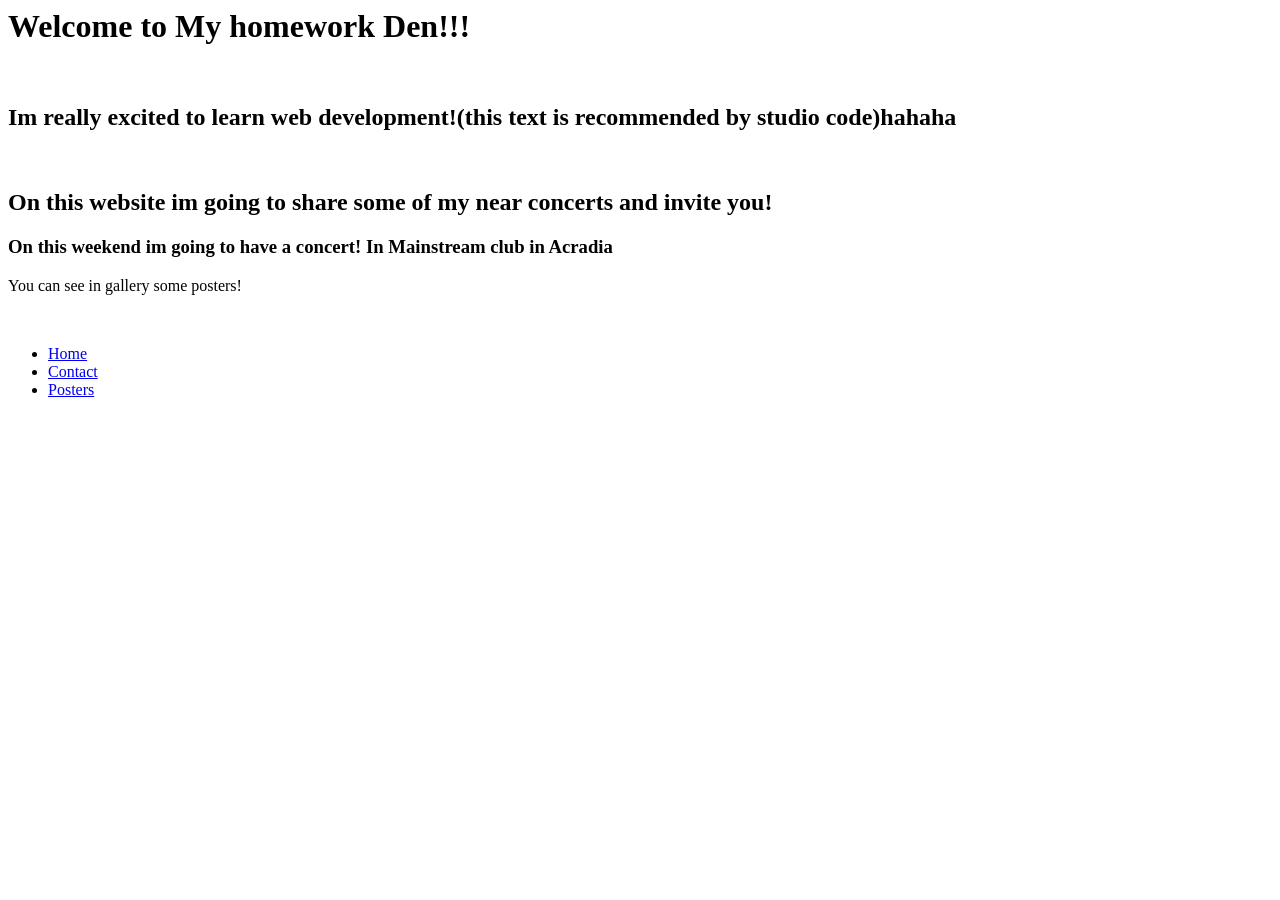
==== New site for Den/Index.html @ 8b24182d "Add new site for homework" ====
<html>
    <doctype html>
        <head>
            <title>Nikita site</title>   
        </head>
        <body>
            <h1>Welcome to My homework Den!!!</h1>
            <br>
            <h2>Im really excited to learn web development!(this text is recommended by studio code)hahaha</h2>
            <br>
            <h2>On this website im going to share some of my near concerts and invite you!</h2>
            <h3>On this weekend im going to have a concert! In Mainstream club in Acradia</h3>
            <p>You can see in gallery some posters!</p>
            <br>
            <index>
                <ul>
                    <li><a href="index.html">Home</a></li>
                    <li><a href="pages/contact.html">Contact</a></li>
                    <li><a href="pages/Posters.html">Posters</a></li>
                </ul> 
                </index>
        <body>
</html>
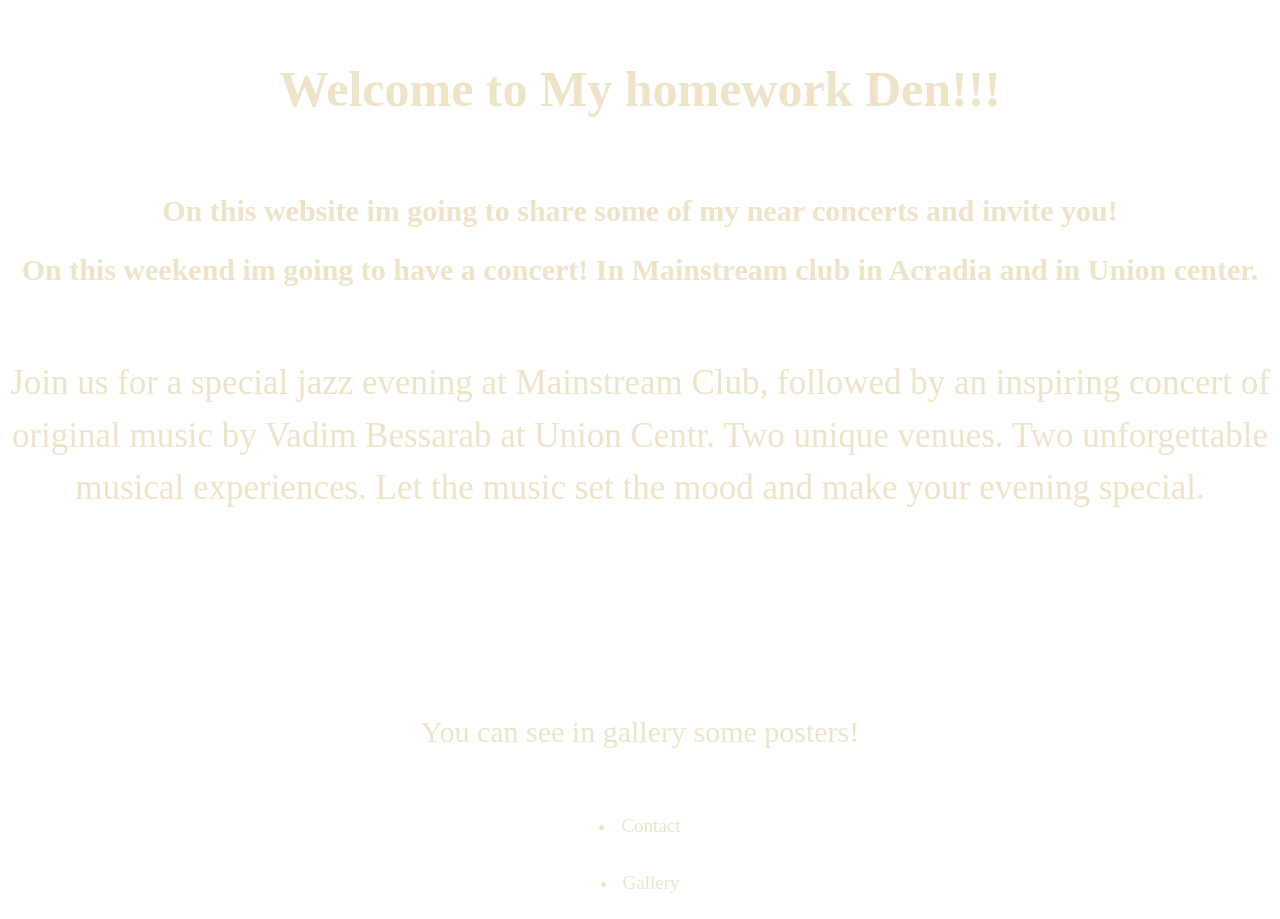
==== commit 5ca433c2: "Site for Den v.2 with css" ====
--- a/New site for Den/Index.html
+++ b/New site for Den/Index.html
@@ -1,23 +1,36 @@
 <html>
     <doctype html>
         <head>
+            <link rel="stylesheet" href="style.css">
             <title>Nikita site</title>   
         </head>
         <body>
-            <h1>Welcome to My homework Den!!!</h1>
-            <br>
-            <h2>Im really excited to learn web development!(this text is recommended by studio code)hahaha</h2>
+            <style>
+
+                p.Description {
+                    font-size: 35px;
+                    color: rgb(238, 226, 199);
+                    line-height: 1.5;
+                    margin-top: 70px;
+                }
+                li a.nav-link {
+                    color: rgb(238, 226, 199);
+                    text-decoration: none;
+                    font-size: 19px;
+                }
+            </style>
+            <h1 style="margin-top: 60px;">Welcome to My homework Den!!!</h1>
             <br>
             <h2>On this website im going to share some of my near concerts and invite you!</h2>
-            <h3>On this weekend im going to have a concert! In Mainstream club in Acradia</h3>
-            <p>You can see in gallery some posters!</p>
+            <h2>On this weekend im going to have a concert! In Mainstream club in Acradia and in Union center.</h2>
+            <p class="Description">Join us for a special jazz evening at Mainstream Club, followed by an inspiring concert of original music by Vadim Bessarab at Union Centr. Two unique venues. Two unforgettable musical experiences.
+Let the music set the mood and make your evening special.</p>
+            <p style="margin-top: 200px;" class="Inviting">You can see in gallery some posters!
+            </p>
             <br>
             <index>
-                <ul>
-                    <li><a href="index.html">Home</a></li>
-                    <li><a href="pages/contact.html">Contact</a></li>
-                    <li><a href="pages/Posters.html">Posters</a></li>
-                </ul> 
+                    <li><a class="nav-link" href="pages/contact.html">Contact</a></li>
+                    <li><a class="nav-link" href="pages/Posters.html">Gallery</a></li>
                 </index>
         <body>
-</html>
+</html>
--- a/New site for Den/style.css
+++ b/New site for Den/style.css
@@ -0,0 +1,56 @@
+body {
+    color: rgb(238, 226, 199);
+    background-image: url('https://images.unsplash.com/photo-1766941288512-94a057e71d43?q=80&w=1470&auto=format&fit=crop&ixlib=rb-4.1.0&ixid=M3wxMjA3fDB8MHxwaG90by1wYWdlfHx8fGVufDB8fHx8fA%3D%3D');
+    background-size: cover;
+}
+h1 {
+    text-align: center;
+    font-family: 'Inter', Times, serif;
+    font-size: 50px;
+    font-weight: bold;
+}
+h2 {
+    text-align: center;
+    font-family: 'Inter', Times, serif;
+    font-size: 30px;
+    font-weight: bold;
+}
+h3 {
+    text-align: center;
+    font-family: 'Inter', Times, serif;
+    font-size: 25px;
+    font-weight: bold;
+}
+p {
+    text-align: center;
+    font-family: 'Inter', Times, serif;
+    font-size: 20px;
+    
+}
+li {
+    text-align: center;
+    font-family: 'Inter', Times, serif;
+    line-height: 3;
+    color: rgb(238, 226, 199);
+}
+.nav-link {
+    text-align: center;
+    font-family: 'Inter', Times, serif;
+    line-height: 3;
+    color: rgb(238, 226, 199);
+}
+.nav-link2 {
+    text-align: center;
+    font-family: 'Inter', Times, serif;
+    line-height: 3;
+    color: rgb(238, 226, 199);
+}
+.Description {
+    text-align: center;
+    font-family: 'Inter', Times, serif;
+    font-size: 20px;
+}
+.Inviting {
+    text-align: center;
+    font-size: 30px;
+    }
